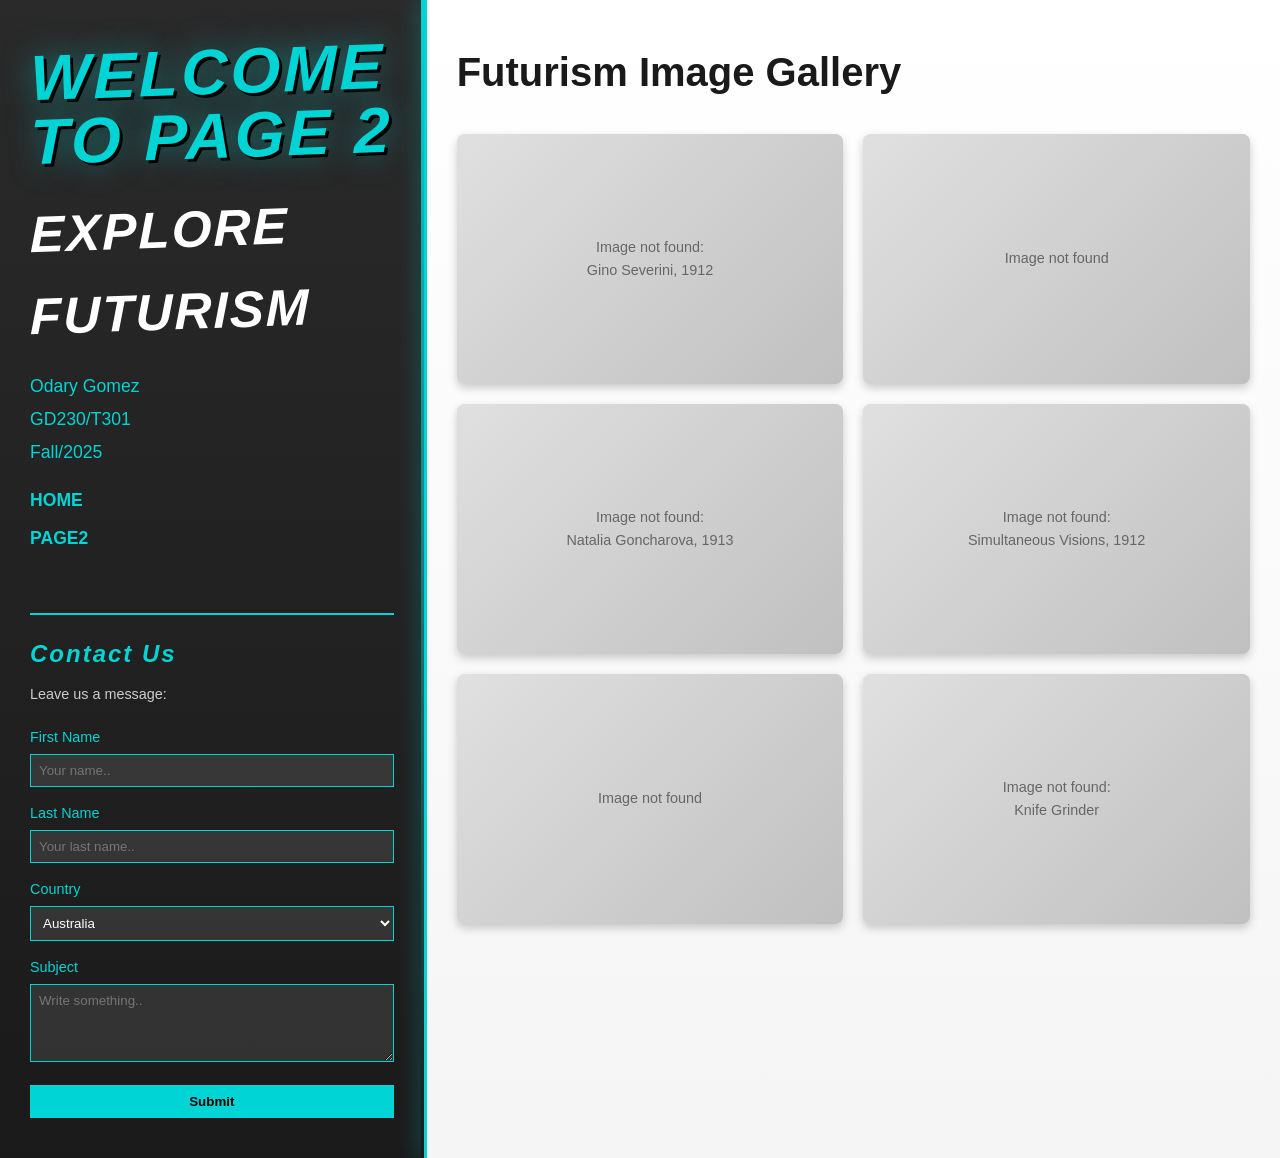
==== PAGE2.html @ 7aafd6d3 "Rename Page2.html to PAGE2.html" ====
<!DOCTYPE html>
<html lang="en">
<head>
  <meta charset="UTF-8">
  <meta name="viewport" content="width=device-width, initial-scale=1.0">
  <meta http-equiv="X-UA-Compatible" content="ie=edge">
  <title>Page 2</title>
  <style>
    * {
      margin: 0;
      padding: 0;
      box-sizing: border-box;
    }

    @keyframes slideIn {
      from {
        transform: translateX(-50px);
        opacity: 0;
      }
      to {
        transform: translateX(0);
        opacity: 1;
      }
    }

    @keyframes fadeIn {
      from {
        opacity: 0;
      }
      to {
        opacity: 1;
      }
    }

    body {
      font-family: 'Arial', 'Helvetica', sans-serif;
      background: linear-gradient(135deg, #000 0%, #1a1a1a 100%);
      color: #fff;
      line-height: 1.6;
      overflow-x: hidden;
    }

    .container {
      max-width: 1400px;
      margin: 0 auto;
      display: grid;
      grid-template-columns: 1fr 2fr;
      gap: 0;
      min-height: 100vh;
      position: relative;
    }

    /* Responsive breakpoints */
    @media (max-width: 1024px) {
      .container {
        grid-template-columns: 300px 1fr;
      }
    }

    @media (max-width: 768px) {
      .container {
        grid-template-columns: 1fr;
      }
    }

    .container::before {
      content: '';
      position: absolute;
      top: 0;
      left: 0;
      right: 0;
      bottom: 0;
      background: 
        linear-gradient(90deg, transparent 0%, rgba(0, 212, 212, 0.1) 50%, transparent 100%),
        repeating-linear-gradient(0deg, transparent, transparent 2px, rgba(0, 212, 212, 0.03) 2px, rgba(0, 212, 212, 0.03) 4px);
      pointer-events: none;
      animation: fadeIn 2s ease-in;
    }

    .left-panel {
      background: linear-gradient(180deg, #2a2a2a 0%, #1a1a1a 100%);
      padding: 40px 30px;
      display: flex;
      flex-direction: column;
      justify-content: space-between;
      position: relative;
      border-right: 3px solid #00d4d4;
      animation: slideIn 0.8s ease-out;
    }

    @media (max-width: 768px) {
      .left-panel {
        padding: 30px 20px;
        border-right: none;
        border-bottom: 3px solid #00d4d4;
      }
    }

    .left-panel::after {
      content: '';
      position: absolute;
      top: 0;
      right: 0;
      width: 3px;
      height: 100%;
      background: linear-gradient(180deg, #00d4d4 0%, transparent 100%);
      box-shadow: 0 0 20px #00d4d4;
    }

    @media (max-width: 768px) {
      .left-panel::after {
        width: 100%;
        height: 3px;
        top: auto;
        bottom: 0;
        background: linear-gradient(90deg, #00d4d4 0%, transparent 100%);
      }
    }

    .title-section h1 {
      font-family: 'Impact', 'Arial Black', sans-serif;
      font-size: clamp(2em, 5vw, 4.5em);
      font-style: italic;
      margin-bottom: 20px;
      line-height: 1;
      color: #00d4d4;
      text-transform: uppercase;
      letter-spacing: 3px;
      text-shadow: 
        3px 3px 0 #000,
        0 0 30px rgba(0, 212, 212, 0.5);
      transform: skewY(-2deg);
    }

    .title-section h2 {
      font-family: 'Impact', 'Arial Black', sans-serif;
      font-size: clamp(1.8em, 4vw, 3.5em);
      font-style: italic;
      margin-bottom: 20px;
      color: #fff;
      text-transform: uppercase;
      letter-spacing: 2px;
      transform: skewY(-2deg);
    }

    .title-section ul {
      list-style: none;
      margin: 20px 0;
    }

    .title-section ul li {
      font-size: 1.1em;
      color: #00d4d4;
      margin-bottom: 5px;
    }

    nav ul {
      list-style: none;
      margin-top: 30px;
    }

    nav ul li {
      margin: 10px 0;
      font-size: 1.2em;
      font-weight: bold;
    }

    nav a {
      color: #00d4d4;
      text-decoration: none;
      transition: color 0.3s;
    }

    nav a:hover {
      color: #fff;
    }

    .page-info {
      margin-top: 40px;
      border-top: 2px solid #00d4d4;
      padding-top: 20px;
    }

    .page-info h3 {
      font-family: 'Impact', sans-serif;
      font-size: 1.5em;
      font-style: italic;
      margin-bottom: 10px;
      color: #00d4d4;
      letter-spacing: 2px;
    }

    /* Contact Form Styling */
    .contact-form {
      margin-top: 20px;
    }

    .contact-form label {
      display: block;
      margin-top: 15px;
      color: #00d4d4;
      font-size: 0.9em;
    }

    .contact-form input,
    .contact-form select,
    .contact-form textarea {
      width: 100%;
      padding: 8px;
      margin-top: 5px;
      background: rgba(255, 255, 255, 0.1);
      border: 1px solid #00d4d4;
      color: #fff;
      font-family: inherit;
    }

    .contact-form input[type="submit"] {
      background: #00d4d4;
      color: #000;
      font-weight: bold;
      cursor: pointer;
      margin-top: 15px;
      transition: background 0.3s;
    }

    .contact-form input[type="submit"]:hover {
      background: #00ffff;
    }

    .main-content {
      background: linear-gradient(180deg, #fff 0%, #f5f5f5 100%);
      padding: 40px 30px;
      position: relative;
      animation: fadeIn 1s ease-in;
      color: #000;
      overflow-y: auto;
    }

    @media (max-width: 768px) {
      .main-content {
        padding: 30px 20px;
      }
    }

    .main-content h2 {
      font-size: clamp(1.8em, 4vw, 2.5em);
      margin-bottom: 30px;
      color: #1a1a1a;
    }

    /* Responsive Image Gallery */
    .image-gallery {
      display: grid;
      grid-template-columns: repeat(auto-fit, minmax(280px, 1fr));
      gap: 20px;
      margin-top: 20px;
    }

    @media (max-width: 480px) {
      .image-gallery {
        grid-template-columns: 1fr;
      }
    }

    .gallery-item {
      position: relative;
      overflow: hidden;
      border-radius: 8px;
      box-shadow: 0 4px 10px rgba(0, 0, 0, 0.2);
      transition: transform 0.3s, box-shadow 0.3s;
      background: #ddd;
    }

    .gallery-item:hover {
      transform: scale(1.05);
      box-shadow: 0 8px 20px rgba(0, 212, 212, 0.4);
    }

    .gallery-item img {
      width: 100%;
      height: 250px;
      object-fit: cover;
      display: block;
    }

    .gallery-item .placeholder {
      width: 100%;
      height: 250px;
      display: flex;
      align-items: center;
      justify-content: center;
      background: linear-gradient(135deg, #e0e0e0 0%, #c0c0c0 100%);
      color: #666;
      font-size: 0.9em;
      text-align: center;
      padding: 20px;
    }

    .gallery-item .caption {
      position: absolute;
      bottom: 0;
      left: 0;
      right: 0;
      background: rgba(0, 0, 0, 0.7);
      color: #00d4d4;
      padding: 10px;
      font-size: 0.9em;
      transform: translateY(100%);
      transition: transform 0.3s;
    }

    .gallery-item:hover .caption {
      transform: translateY(0);
    }
  </style>
</head>
<body>
  <div class="container">
    <div class="left-panel">
      <div class="title-section">
        <h1>Welcome to Page 2</h1>
        <h2>Explore Futurism</h2>
        <ul>
          <li>Odary Gomez</li>
          <li>GD230/T301</li>
          <li>Fall/2025</li>
        </ul>
        <nav>
          <ul>
            <li>
              <a href="index.html">HOME</a>
            </li>
            <li>PAGE2</li>
          </ul>
        </nav>
      </div>
      <div class="page-info">
        <h3>Contact Us</h3>
        <p style="color: #ccc; font-size: 0.9em; margin-bottom: 10px;">Leave us a message:</p>
        <form class="contact-form" action="/action_page.php">
          <label for="fname">First Name</label> <input type="text" id="fname" name="firstname" placeholder="Your name.."> <label for="lname">Last Name</label> <input type="text" id="lname" name="lastname" placeholder="Your last name.."> <label for="country">Country</label> <select id="country" name="country">
            <option value="australia">
              Australia
            </option>
            <option value="canada">
              Canada
            </option>
            <option value="usa">
              USA
            </option>
          </select> <label for="subject">Subject</label> 
          <textarea id="subject" name="subject" placeholder="Write something.." rows="4"></textarea> <input type="submit" value="Submit">
        </form>
      </div>
    </div>
    <div class="main-content">
      <h2>Futurism Image Gallery</h2>
      <div class="image-gallery">
        <div class="gallery-item">
          <img src="images/Gino Severini, 1912, Dynamic Hieroglyphic of the Bal Tabarin, oil on canvas with sequins, 161.6x156.2 cm, MoMA, New York..jpg" alt="Gino Severini - Dynamic Hieroglyphic" onerror="this.style.display='none'; this.nextElementSibling.style.display='flex';">
          <div class="placeholder" style="display:none;">
            Image not found:<br>
            Gino Severini, 1912
          </div>
          <div class="caption">
            Gino Severini - Dynamic Hieroglyphic (1912)
          </div>
        </div>
        <div class="gallery-item">
          <img src="images/535392840_24367140779561470_7686236818048932279_n.jpg" alt="Futurism artwork" onerror="this.style.display='none'; this.nextElementSibling.style.display='flex';">
          <div class="placeholder" style="display:none;">
            Image not found
          </div>
          <div class="caption">
            Futurism Artwork
          </div>
        </div>
        <div class="gallery-item">
          <img src="images/Natalia_Goncharova,_1913,_The_Cyclist,_oil_on_canvas,_78_x_105_cm,_The_Russian_Museum,_St.Petersburg.jpg" alt="Natalia Goncharova - The Cyclist" onerror="this.style.display='none'; this.nextElementSibling.style.display='flex';">
          <div class="placeholder" style="display:none;">
            Image not found:<br>
            Natalia Goncharova, 1913
          </div>
          <div class="caption">
            Natalia Goncharova - The Cyclist (1913)
          </div>
        </div>
        <div class="gallery-item">
          <img src="images/simultaneous-visions-1912.jpg" alt="Simultaneous Visions" onerror="this.style.display='none'; this.nextElementSibling.style.display='flex';">
          <div class="placeholder" style="display:none;">
            Image not found:<br>
            Simultaneous Visions, 1912
          </div>
          <div class="caption">
            Simultaneous Visions (1912)
          </div>
        </div>
        <div class="gallery-item">
          <img src="images/Unknown.jpeg" alt="Futurism artwork" onerror="this.style.display='none'; this.nextElementSibling.style.display='flex';">
          <div class="placeholder" style="display:none;">
            Image not found
          </div>
          <div class="caption">
            Futurism Artwork
          </div>
        </div>
        <div class="gallery-item">
          <img src="images/Knife-Grinder-Principle-Glittering-oil-canvas-Kazimir.jpg.webp" alt="Knife Grinder" onerror="this.style.display='none'; this.nextElementSibling.style.display='flex';">
          <div class="placeholder" style="display:none;">
            Image not found:<br>
            Knife Grinder
          </div>
          <div class="caption">
            Knife Grinder - Kazimir Malevich
          </div>
        </div>
      </div>
    </div>
  </div>
</body>
</html>
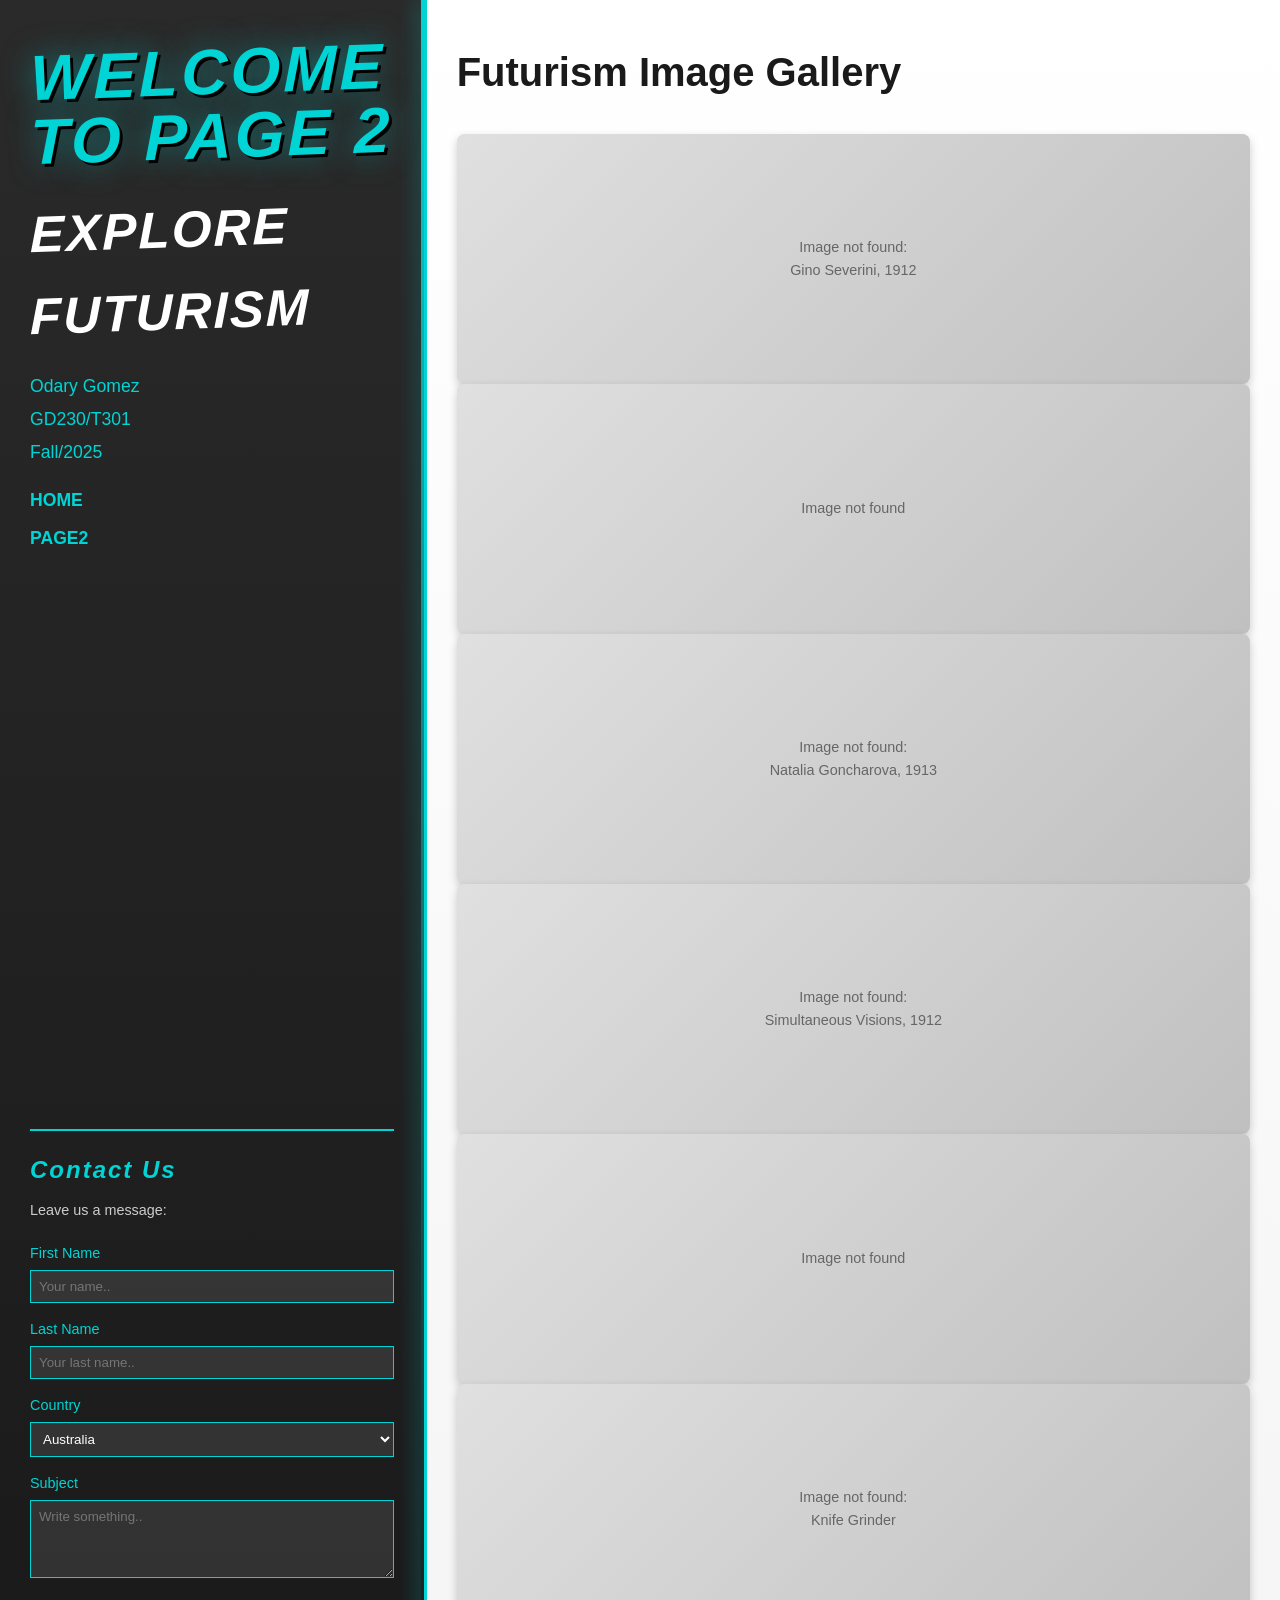
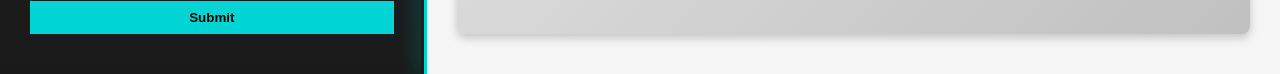
==== commit 7dab0e94: "Fix image gallery structure in PAGE2.html" ====
--- a/PAGE2.html
+++ b/PAGE2.html
@@ -355,8 +355,7 @@
     </div>
     <div class="main-content">
       <h2>Futurism Image Gallery</h2>
-      <div class="image-gallery">
-        <div class="gallery-item">
+   <div class="gallery-item">
           <img src="images/Gino Severini, 1912, Dynamic Hieroglyphic of the Bal Tabarin, oil on canvas with sequins, 161.6x156.2 cm, MoMA, New York..jpg" alt="Gino Severini - Dynamic Hieroglyphic" onerror="this.style.display='none'; this.nextElementSibling.style.display='flex';">
           <div class="placeholder" style="display:none;">
             Image not found:<br>
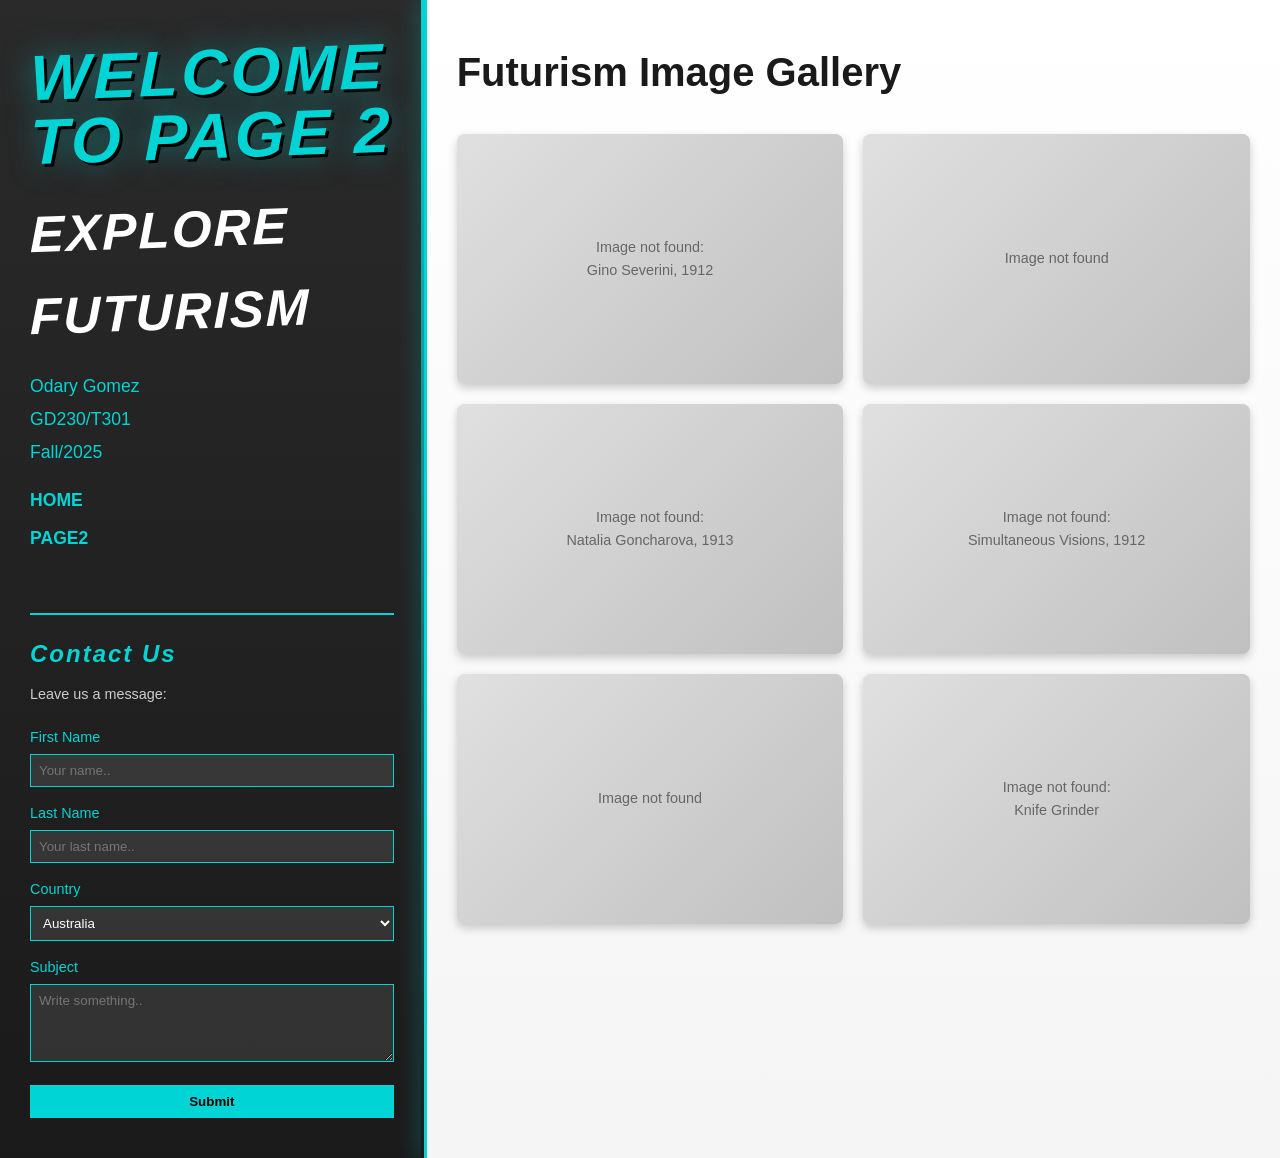
==== commit 6c313ef1: "Refactor contact form and gallery structure" ====
--- a/PAGE2.html
+++ b/PAGE2.html
@@ -327,9 +327,7 @@
         </ul>
         <nav>
           <ul>
-            <li>
-              <a href="index.html">HOME</a>
-            </li>
+            <li><a href="index.html">HOME</a></li>
             <li>PAGE2</li>
           </ul>
         </nav>
@@ -338,24 +336,31 @@
         <h3>Contact Us</h3>
         <p style="color: #ccc; font-size: 0.9em; margin-bottom: 10px;">Leave us a message:</p>
         <form class="contact-form" action="/action_page.php">
-          <label for="fname">First Name</label> <input type="text" id="fname" name="firstname" placeholder="Your name.."> <label for="lname">Last Name</label> <input type="text" id="lname" name="lastname" placeholder="Your last name.."> <label for="country">Country</label> <select id="country" name="country">
-            <option value="australia">
-              Australia
-            </option>
-            <option value="canada">
-              Canada
-            </option>
-            <option value="usa">
-              USA
-            </option>
-          </select> <label for="subject">Subject</label> 
-          <textarea id="subject" name="subject" placeholder="Write something.." rows="4"></textarea> <input type="submit" value="Submit">
+          <label for="fname">First Name</label>
+          <input type="text" id="fname" name="firstname" placeholder="Your name..">
+          
+          <label for="lname">Last Name</label>
+          <input type="text" id="lname" name="lastname" placeholder="Your last name..">
+          
+          <label for="country">Country</label>
+          <select id="country" name="country">
+            <option value="australia">Australia</option>
+            <option value="canada">Canada</option>
+            <option value="usa">USA</option>
+          </select>
+          
+          <label for="subject">Subject</label>
+          <textarea id="subject" name="subject" placeholder="Write something.." rows="4"></textarea>
+          
+          <input type="submit" value="Submit">
         </form>
       </div>
     </div>
+    
     <div class="main-content">
       <h2>Futurism Image Gallery</h2>
-   <div class="gallery-item">
+      <div class="image-gallery">
+        <div class="gallery-item">
           <img src="images/Gino Severini, 1912, Dynamic Hieroglyphic of the Bal Tabarin, oil on canvas with sequins, 161.6x156.2 cm, MoMA, New York..jpg" alt="Gino Severini - Dynamic Hieroglyphic" onerror="this.style.display='none'; this.nextElementSibling.style.display='flex';">
           <div class="placeholder" style="display:none;">
             Image not found:<br>
@@ -365,6 +370,7 @@
             Gino Severini - Dynamic Hieroglyphic (1912)
           </div>
         </div>
+        
         <div class="gallery-item">
           <img src="images/535392840_24367140779561470_7686236818048932279_n.jpg" alt="Futurism artwork" onerror="this.style.display='none'; this.nextElementSibling.style.display='flex';">
           <div class="placeholder" style="display:none;">
@@ -374,6 +380,7 @@
             Futurism Artwork
           </div>
         </div>
+        
         <div class="gallery-item">
           <img src="images/Natalia_Goncharova,_1913,_The_Cyclist,_oil_on_canvas,_78_x_105_cm,_The_Russian_Museum,_St.Petersburg.jpg" alt="Natalia Goncharova - The Cyclist" onerror="this.style.display='none'; this.nextElementSibling.style.display='flex';">
           <div class="placeholder" style="display:none;">
@@ -384,6 +391,7 @@
             Natalia Goncharova - The Cyclist (1913)
           </div>
         </div>
+        
         <div class="gallery-item">
           <img src="images/simultaneous-visions-1912.jpg" alt="Simultaneous Visions" onerror="this.style.display='none'; this.nextElementSibling.style.display='flex';">
           <div class="placeholder" style="display:none;">
@@ -394,6 +402,7 @@
             Simultaneous Visions (1912)
           </div>
         </div>
+        
         <div class="gallery-item">
           <img src="images/Unknown.jpeg" alt="Futurism artwork" onerror="this.style.display='none'; this.nextElementSibling.style.display='flex';">
           <div class="placeholder" style="display:none;">
@@ -403,6 +412,7 @@
             Futurism Artwork
           </div>
         </div>
+        
         <div class="gallery-item">
           <img src="images/Knife-Grinder-Principle-Glittering-oil-canvas-Kazimir.jpg.webp" alt="Knife Grinder" onerror="this.style.display='none'; this.nextElementSibling.style.display='flex';">
           <div class="placeholder" style="display:none;">
